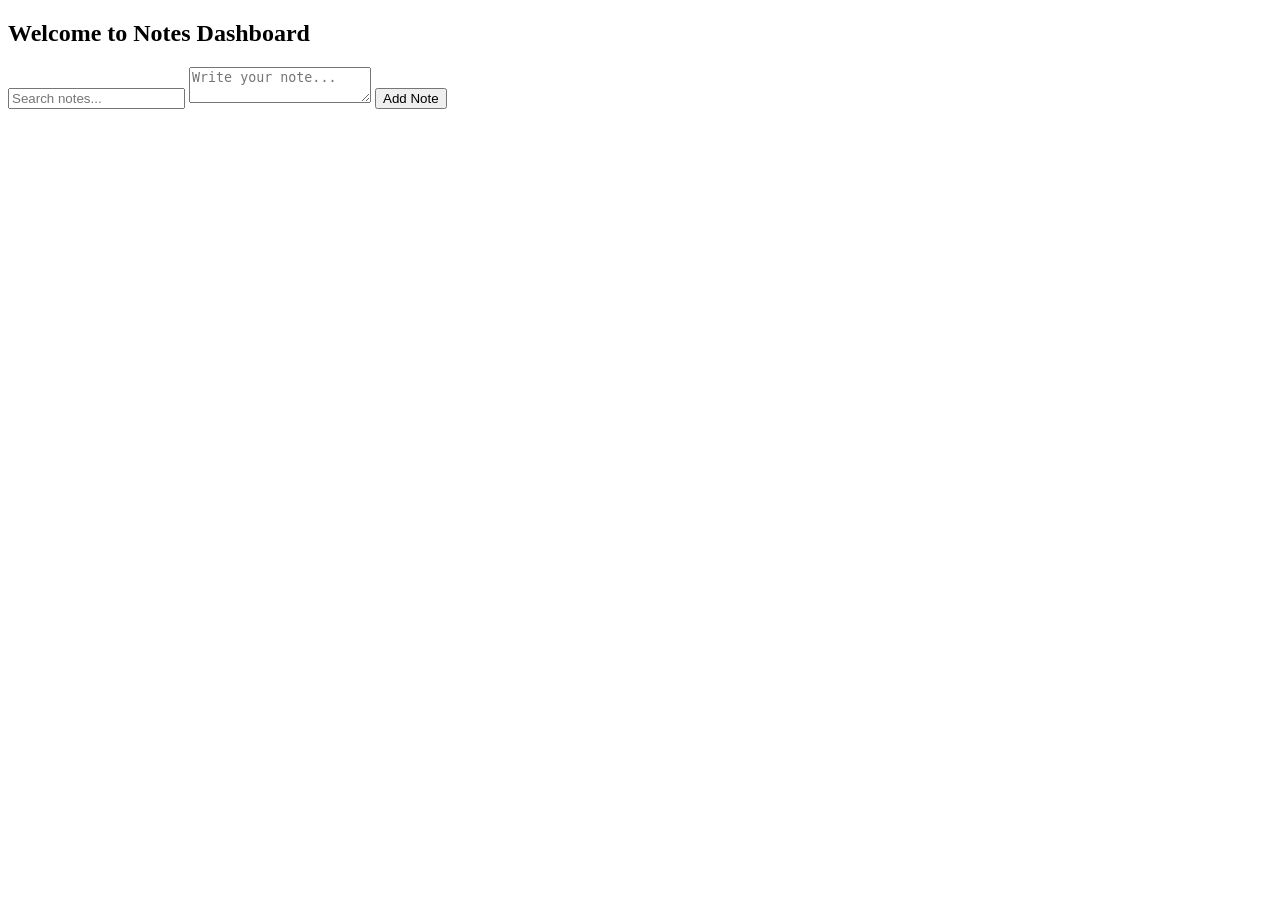
==== dashboard.html @ def15d45 "Create dashboard.html" ====
<!DOCTYPE html>
<html>
<head>
    <title>Dashboard</title>
    <link rel="stylesheet" href="style.css">
</head>
<body>

<h2>Welcome to Notes Dashboard</h2>

<input id="search" placeholder="Search notes..." onkeyup="searchNotes()">

<textarea id="noteInput" placeholder="Write your note..."></textarea>
<button onclick="addNote()">Add Note</button>

<div id="notesContainer"></div>

<script src="script.js"></script>
</body>
</html>
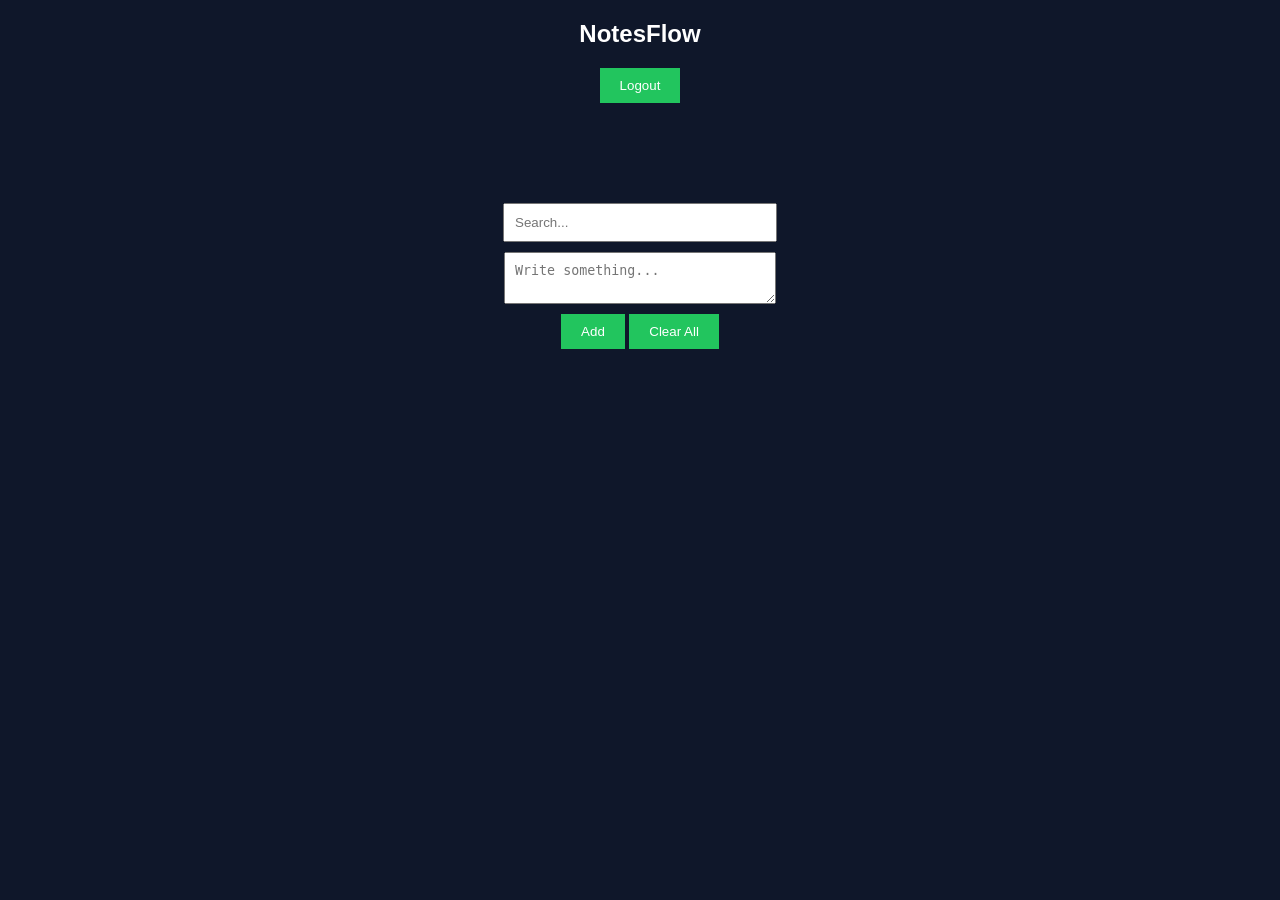
==== commit 4f7b22dc: "Enhance dashboard layout with navbar and actions" ====
--- a/dashboard.html
+++ b/dashboard.html
@@ -1,19 +1,30 @@
 <!DOCTYPE html>
 <html>
 <head>
-    <title>Dashboard</title>
-    <link rel="stylesheet" href="style.css">
+  <title>Dashboard</title>
+  <link rel="stylesheet" href="style.css">
 </head>
 <body>
 
-<h2>Welcome to Notes Dashboard</h2>
+<div class="navbar">
+  <h2>NotesFlow</h2>
+  <button onclick="logout()">Logout</button>
+</div>
 
-<input id="search" placeholder="Search notes..." onkeyup="searchNotes()">
+<div class="container">
 
-<textarea id="noteInput" placeholder="Write your note..."></textarea>
-<button onclick="addNote()">Add Note</button>
+  <input id="search" placeholder="Search..." onkeyup="searchNotes()">
 
-<div id="notesContainer"></div>
+  <textarea id="noteInput" placeholder="Write something..."></textarea>
+
+  <div class="actions">
+    <button onclick="addNote()">Add</button>
+    <button onclick="clearAll()">Clear All</button>
+  </div>
+
+  <div id="notesContainer"></div>
+
+</div>
 
 <script src="script.js"></script>
 </body>
--- a/style.css
+++ b/style.css
@@ -0,0 +1,35 @@
+body {
+    font-family: Arial;
+    background: #0f172a;
+    color: white;
+    text-align: center;
+}
+
+.container {
+    margin-top: 100px;
+}
+
+input, textarea {
+    display: block;
+    margin: 10px auto;
+    padding: 10px;
+    width: 250px;
+}
+
+button {
+    padding: 10px 20px;
+    background: #22c55e;
+    border: none;
+    color: white;
+    cursor: pointer;
+}
+
+#notesContainer {
+    margin-top: 20px;
+}
+
+.note {
+    background: #1e293b;
+    padding: 10px;
+    margin: 10px;
+}
